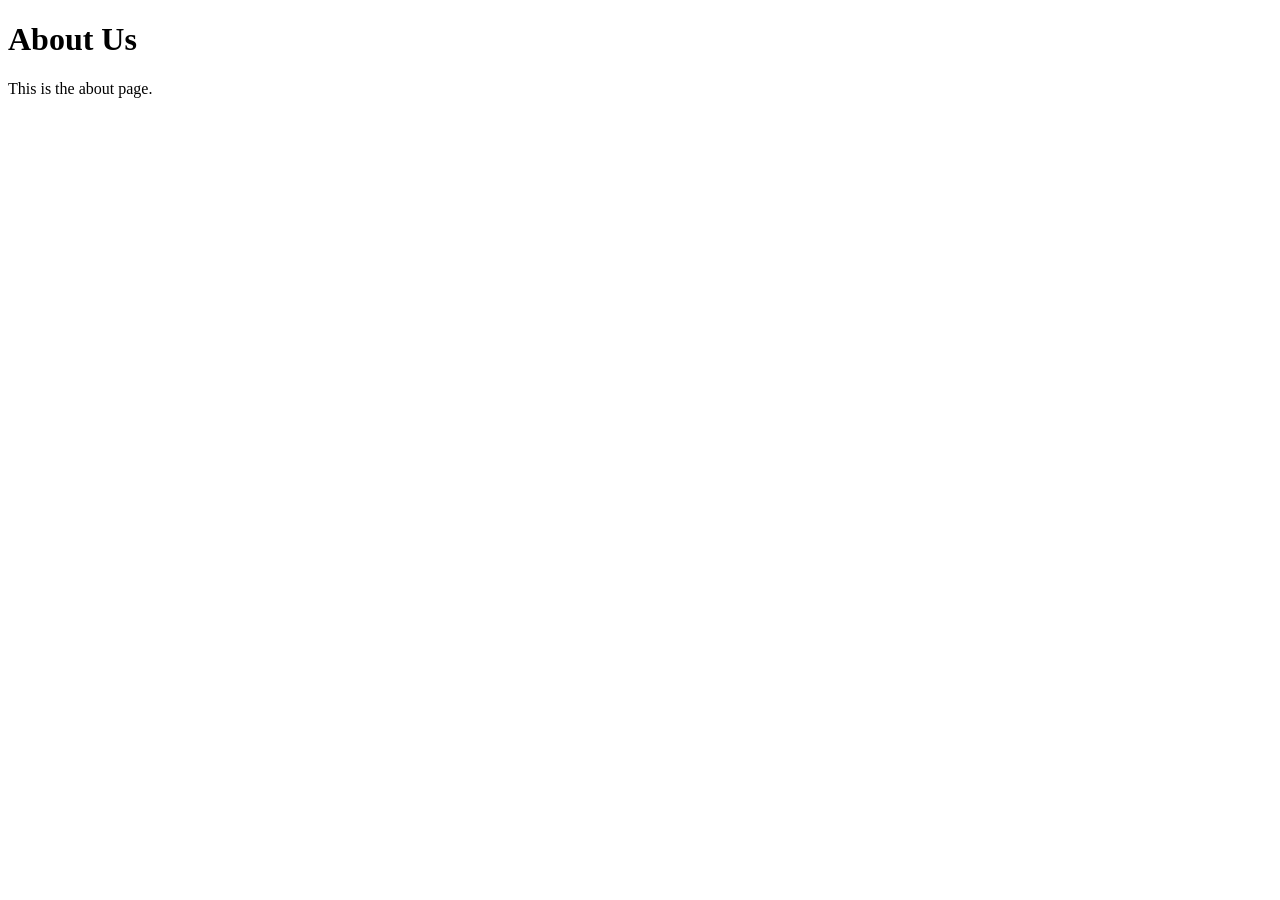
==== about.html @ 48d71afd "Added about page" ====
<!DOCTYPE html>
<html lang="en">
<head>
    <meta charset="UTF-8">
    <meta name="viewport" content="width=device-width, initial-scale=1.0">
    <title>About Us</title>
</head>
<body>
    <h1>About Us</h1>
    <p>This is the about page.</p>
</body>
</html>
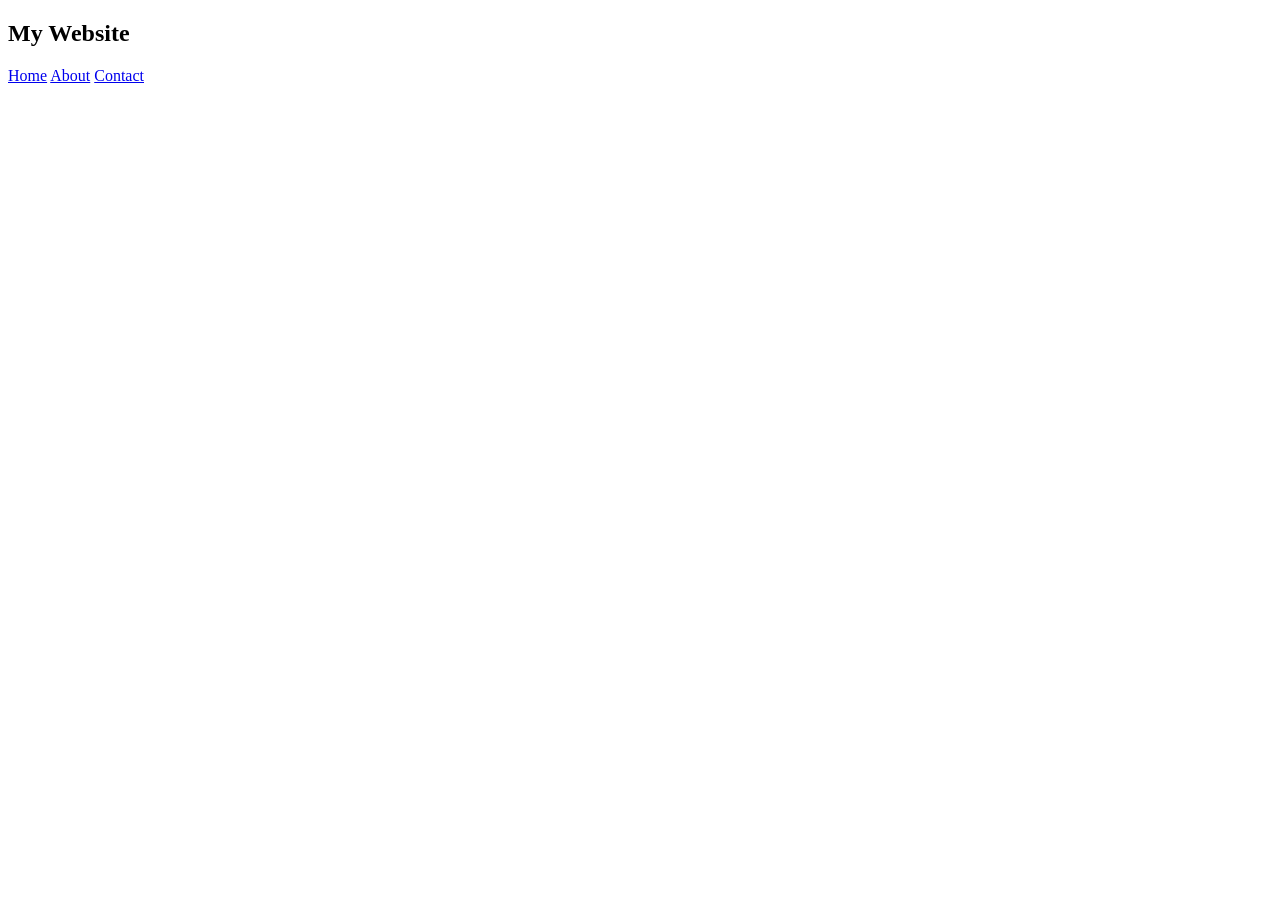
==== commit 45251835: "Added navbar to all pages" ====
--- a/about.html
+++ b/about.html
@@ -4,9 +4,17 @@
     <meta charset="UTF-8">
     <meta name="viewport" content="width=device-width, initial-scale=1.0">
     <title>About Us</title>
+    <link rel="stylesheet" href="style.css">
 </head>
 <body>
-    <h1>About Us</h1>
-    <p>This is the about page.</p>
+    <nav>
+    <h2>My Website</h2>
+    <div>
+        <a href="index.html">Home</a>
+        <a href="about.html">About</a>
+        <a href="contact.html">Contact</a>
+    </div>
+</nav>
+
 </body>
 </html>
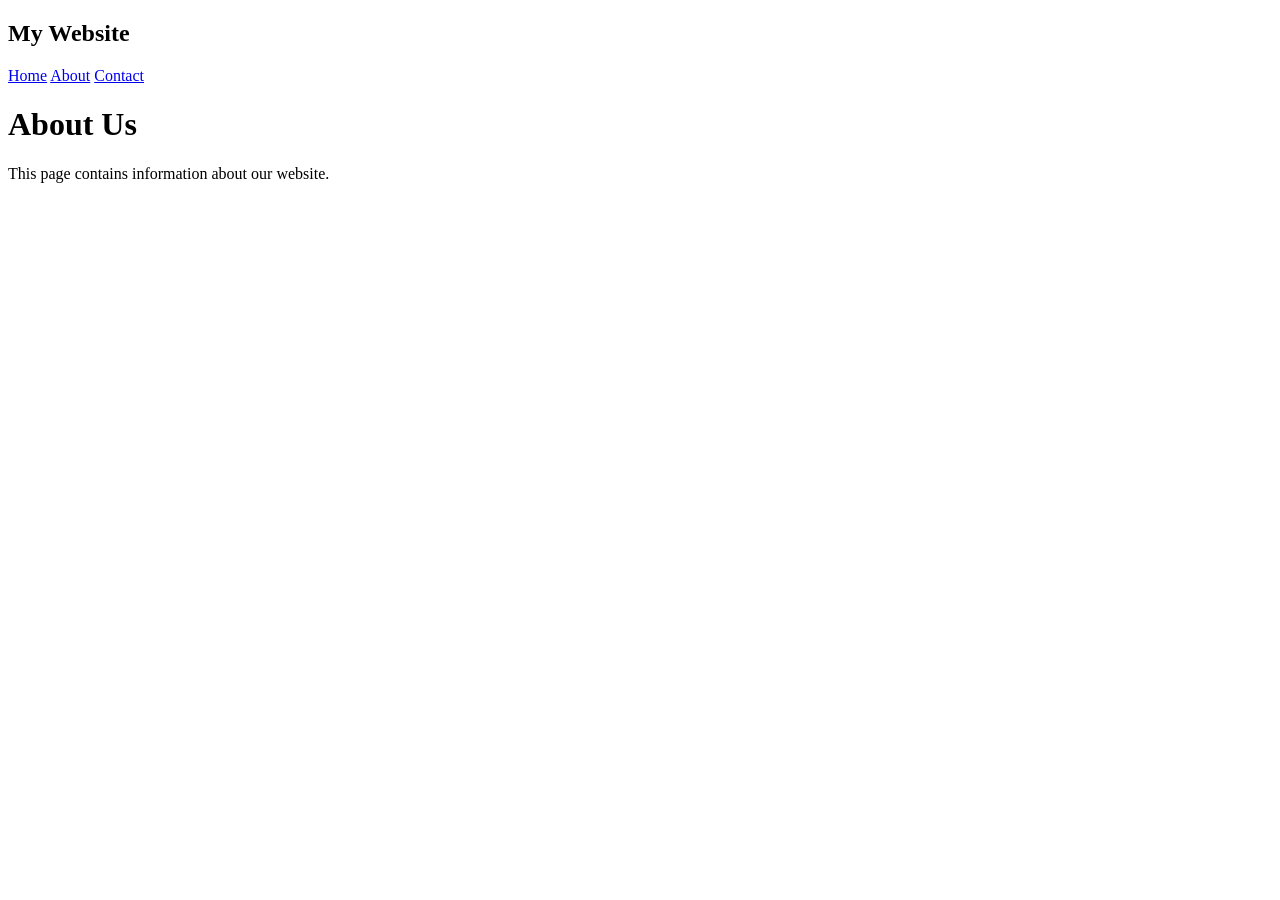
==== commit c4f78625: "Updated about page content" ====
--- a/about.html
+++ b/about.html
@@ -15,6 +15,7 @@
         <a href="contact.html">Contact</a>
     </div>
 </nav>
-
+<h1>About Us</h1>
+    <p>This page contains information about our website.</p>
 </body>
 </html>
